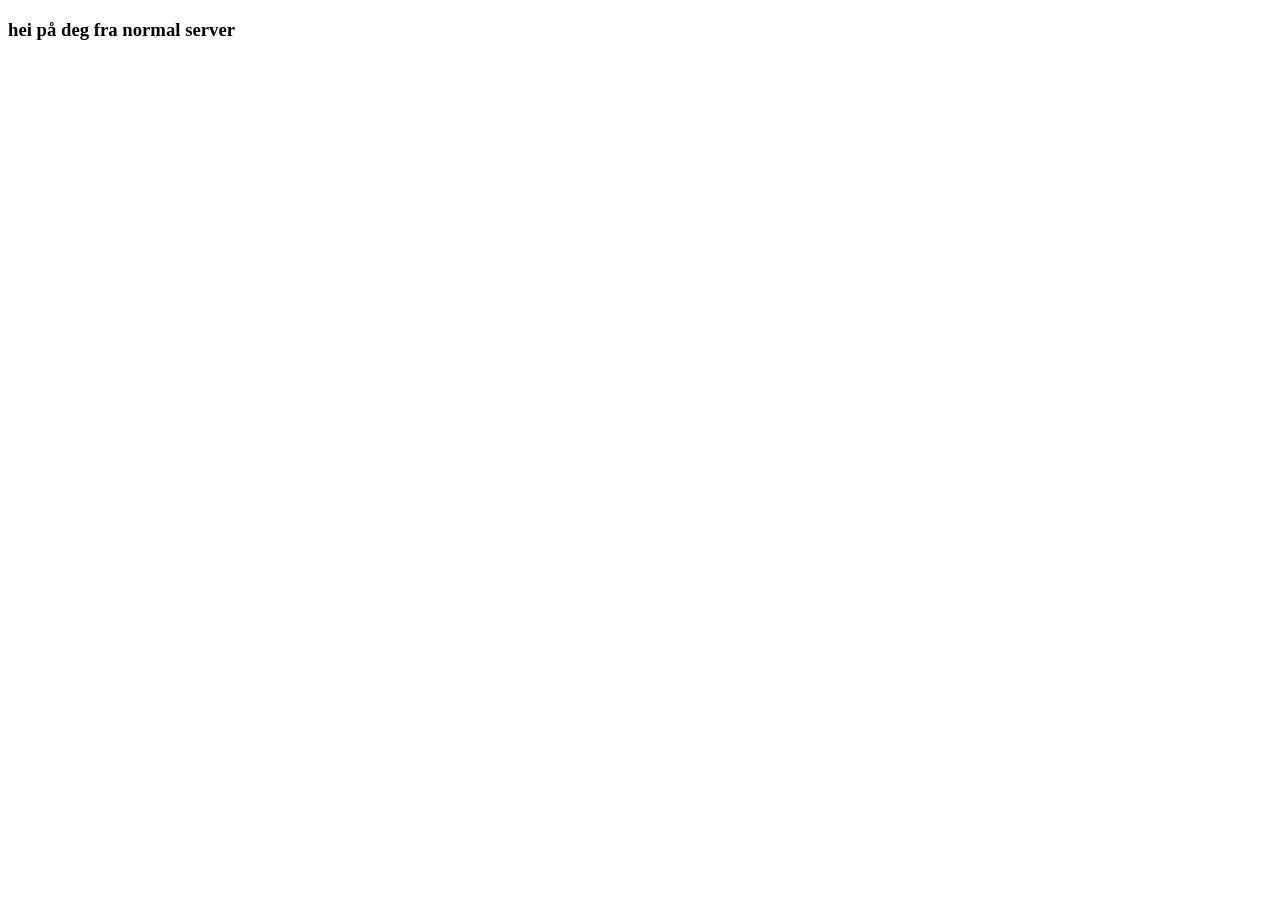
==== src/main/resources/index.html @ 04a1d85e "Add http classes and html files" ====
<!doctype html>
<html lang="en">
<head>
    <meta charset="UTF-8">
    <meta name="viewport"
          content="width=device-width, user-scalable=no, initial-scale=1.0, maximum-scale=1.0, minimum-scale=1.0">
    <meta http-equiv="X-UA-Compatible" content="ie=edge">
    <title>Document</title>
</head>
<body>
<h3>hei på deg fra normal server</h3>
</body>
</html>
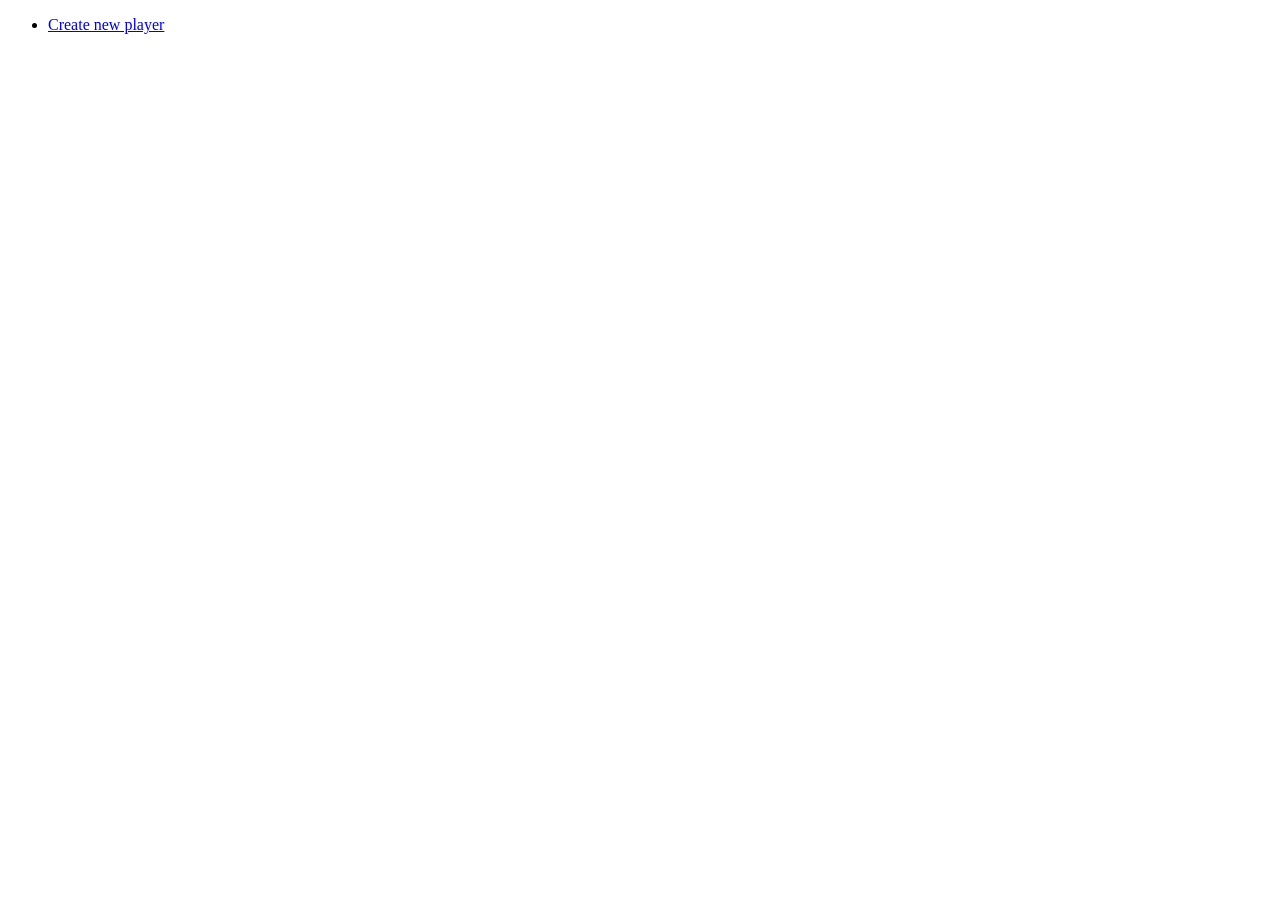
==== commit 96803fbd: "Add player form" ====
--- a/src/main/resources/index.html
+++ b/src/main/resources/index.html
@@ -8,6 +8,8 @@
     <title>Document</title>
 </head>
 <body>
-<h3>hei på deg fra normal server</h3>
+<ul>
+    <li><a href="yatzy-game/createPlayer.html">Create new player</a></li>
+</ul>
 </body>
 </html>
